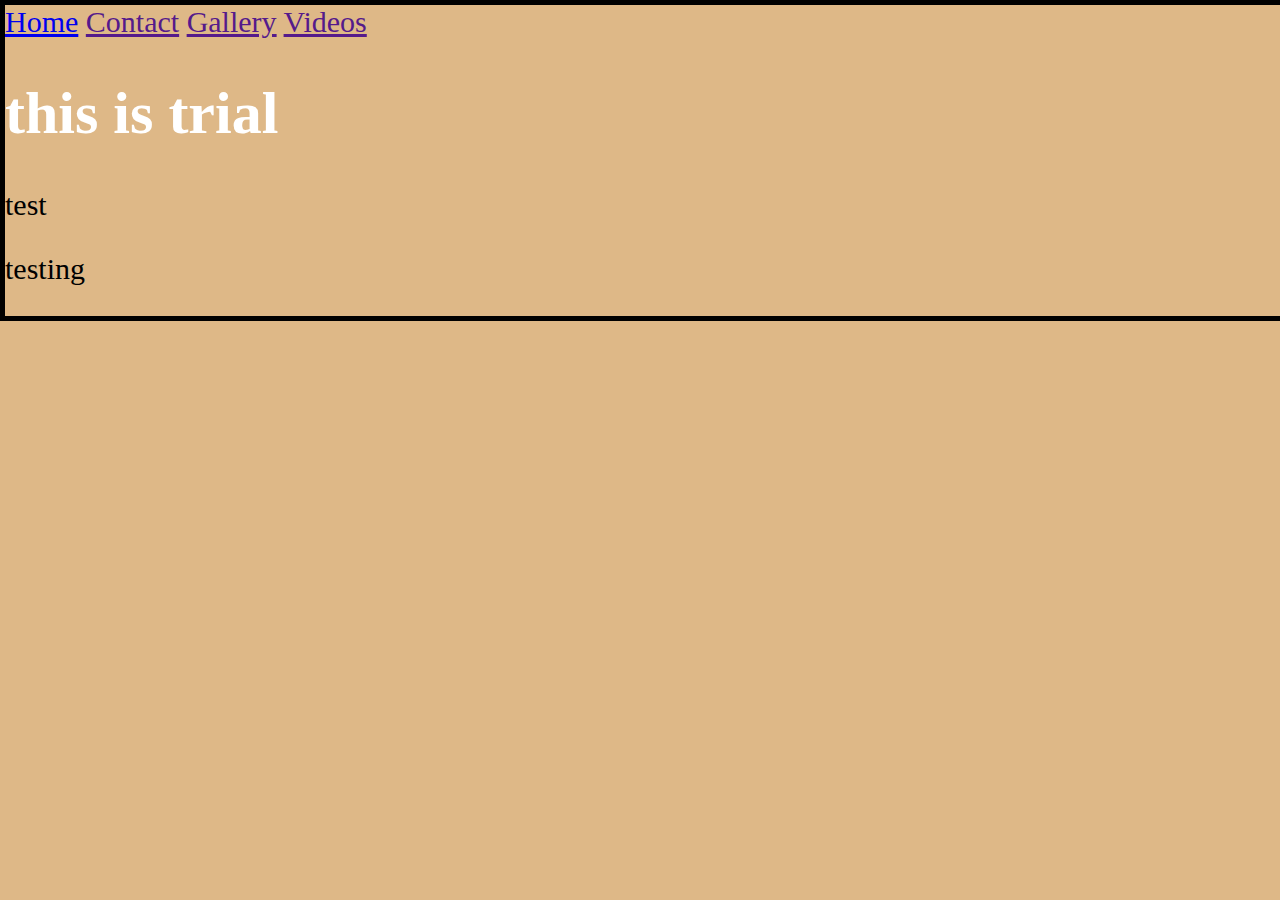
==== index.html @ d516c0f0 "Initial commit" ====
<!DOCTYPE html>
<html lang="en-NZ">

    <head>
        <meta charset="UTF-8">
        <meta name="viewport" content="width=device-width, initial-scale=1">
        <link rel="stylesheet" href="./style.css">


    </head>

    <body>
        <title>Trial</title>

        <div class="topnav">
            <div class="button">
                <a href="./index.html">Home</a>
                <a href="">Contact</a>
                <a href="">Gallery</a>
                <a href="">Videos</a>
            </div>
        </div>
        <section>
            <div class="header">

                <h1>this is trial</h1>
                <p>test</p>
            </div>
        </section>
        <article>
            <p>testing</p>

        </article>
    </body>

</html>
---- style.css ----
body {
    display: block;
    background-attachment: fixed;
    background-size: 100%;
    background-color: burlywood;
    background-position: center;
    width: 100%;
    height: 100%;
    border: 5px solid black;
    padding: 0px 0px;
    margin: 0px 0px;
    font-size: 30px;
    color: black;
}

topnav {
    
    background-attachment: fixed;
    background-color: white;
    background-size: 100%;
    border: 5px solid black;

}

header {
    display: -webkit-box;
    background-position: float;
    color: white;
}

h1 {
    display: block;
    background-size: fixed;
    border: 1% solid black;
    color: white;
}
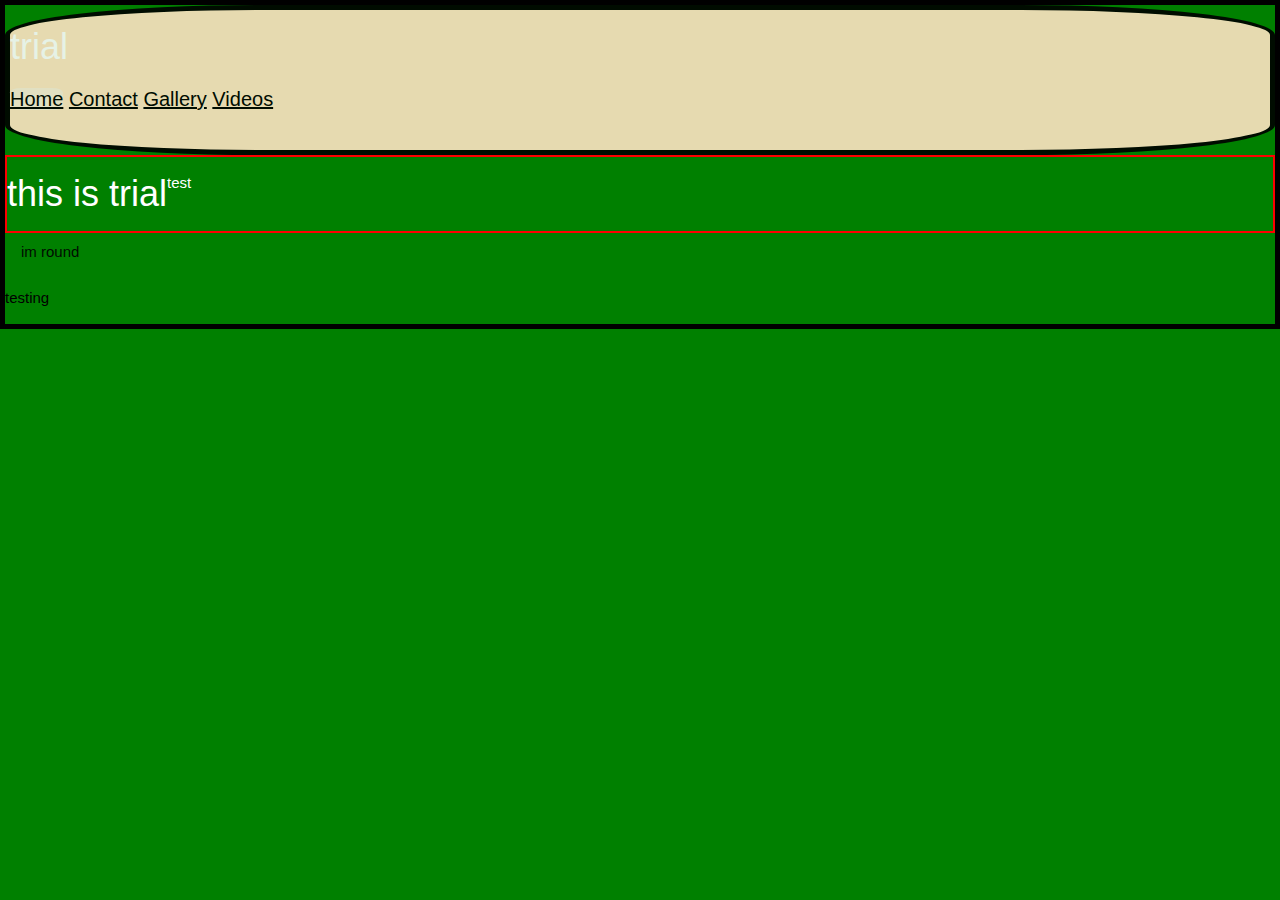
==== commit bf0e3baa: "updates" ====
--- a/index.html
+++ b/index.html
@@ -5,6 +5,7 @@
         <meta charset="UTF-8">
         <meta name="viewport" content="width=device-width, initial-scale=1">
         <link rel="stylesheet" href="./style.css">
+        <link rel="stylesheet" href="https://www.w3schools.com/w3css/4/w3.css">
 
 
     </head>
@@ -13,13 +14,15 @@
         <title>Trial</title>
 
         <div class="topnav">
+            <h1>trial</h1>
             <div class="button">
-                <a href="./index.html">Home</a>
+                <a style="background-color: antiquewhite; border-radius:20%;" href="./index.html">Home</a>
                 <a href="">Contact</a>
-                <a href="">Gallery</a>
+                <a href="./gallery.html">Gallery</a>
                 <a href="">Videos</a>
             </div>
         </div>
+
         <section>
             <div class="header">
 
@@ -28,6 +31,7 @@
             </div>
         </section>
         <article>
+            <button class="w3-btn w3-round">im round</button>
             <p>testing</p>
 
         </article>
--- a/style.css
+++ b/style.css
@@ -2,7 +2,7 @@
     display: block;
     background-attachment: fixed;
     background-size: 100%;
-    background-color: burlywood;
+    background-color: green;
     background-position: center;
     width: 100%;
     height: 100%;
@@ -13,18 +13,29 @@
     color: black;
 }
 
-topnav {
-    
-    background-attachment: fixed;
-    background-color: white;
-    background-size: 100%;
-    border: 5px solid black;
-
+* {
+    box-sizing: border-box;
 }
 
-header {
+.topnav {
+    background-position: center;
+    background-attachment: fixed;
+    background-color: bisque;
+    background-size: 100%;
+    width: 100%;
+    height: 150px;
+    margin-right: 5px;
+    border: 5px solid black;
+    border-radius: 20%;
+    opacity: 0.9;
+    font-size: 20px;
+}
+
+.header {
     display: -webkit-box;
     background-position: float;
+    background-color: green;
+    border: 2px solid red;
     color: white;
 }
 
@@ -33,4 +44,72 @@
     background-size: fixed;
     border: 1% solid black;
     color: white;
+}
+
+.btn {
+    position: fixed;
+    background-color: grey;
+    background-size: auto;
+    color: whitesmoke;
+}
+
+.dropdown {
+    display: block;
+    position: absolute;
+    color: white;
+    background-attachment: fixed;
+    background-color: rgba(0, 0, 0, 0.5);
+    border-radius: 25%;
+}
+
+.dropdown-content {
+    display: none;
+    position: relative;
+    background-color: rgba(0, 0, 0, 0.5);
+    background-size: 10px;
+    border-radius: 40%;
+    border: 4px double white;
+    width: auto;
+    height: auto;
+    font-size: 15px;
+    left: 100px;
+    z-index: 1;
+}
+button {
+    border-radius: 50%;
+    opacity: 0.9;
+}
+button:hover {
+    border-radius: 80%;
+    opacity: 0.1;
+}
+
+.dropdown:hover .dropdown-content {
+    display: block;
+}
+.gallery {
+    display:inline-block;
+    background-size: 100%;
+    background-position: center;
+    background-color: rgba(255, 255, 255, 0.5);
+    border-radius: 50%;
+    color: black;
+    font-size: 20px;
+    text-align: center;
+    margin: 5% 5%;
+    width: 600px;
+    height: 50px;
+}
+row  {
+    background-size: 100%;
+   background-color: blanchedalmond;
+   padding: 1% 2%;
+}
+
+.vid {
+
+    display: float;
+    background-size: 100%;
+    width: 50px;
+    height: 50px;
 }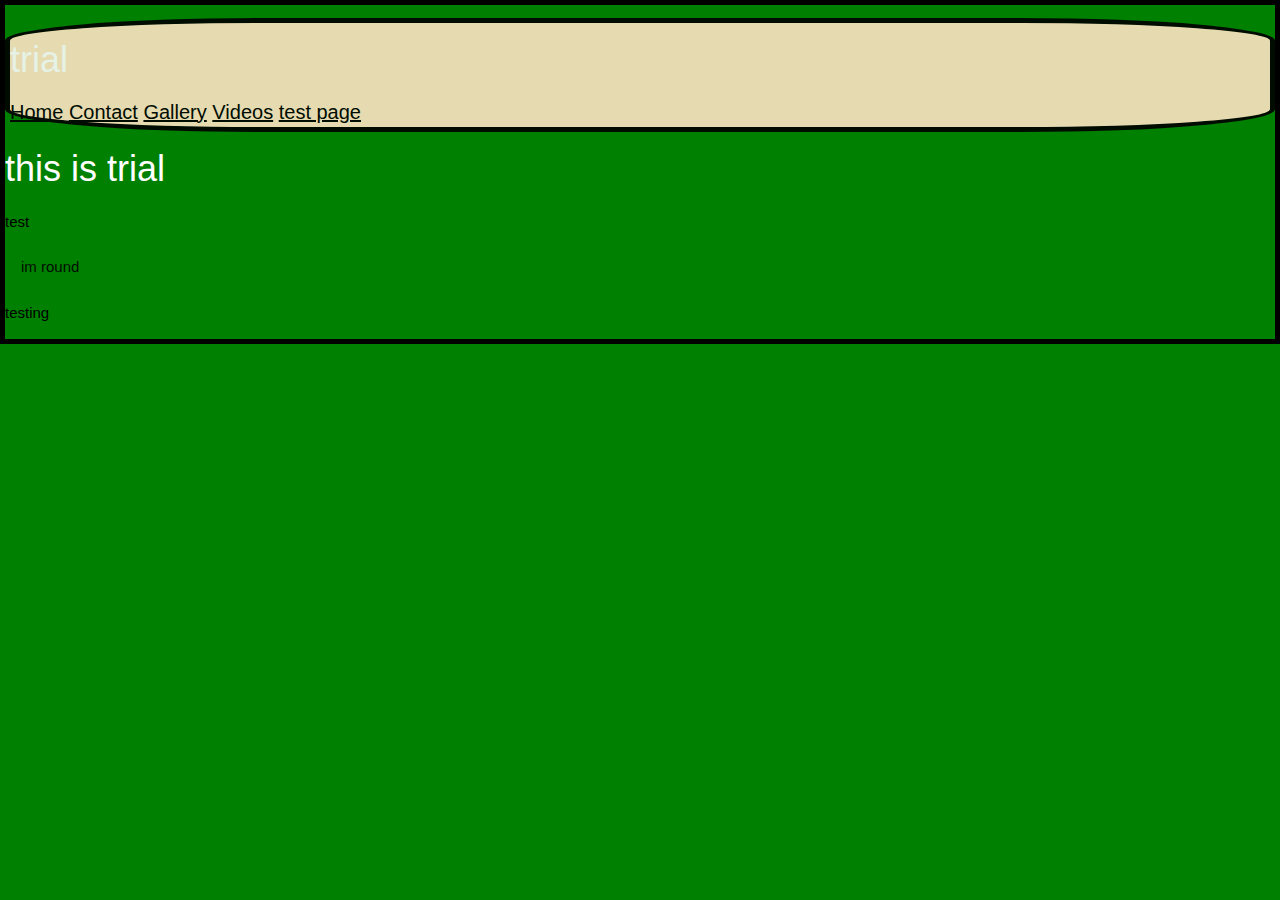
==== commit 9989ce16: "updates" ====
--- a/index.html
+++ b/index.html
@@ -16,10 +16,11 @@
         <div class="topnav">
             <h1>trial</h1>
             <div class="button">
-                <a style="background-color: antiquewhite; border-radius:20%;" href="./index.html">Home</a>
-                <a href="">Contact</a>
+                <a href="./index.html">Home</a>
+                <a href="./test page.html">Contact</a>
                 <a href="./gallery.html">Gallery</a>
                 <a href="">Videos</a>
+                <a href="./test page.html">test page</a>
             </div>
         </div>
 
--- a/style.css
+++ b/style.css
@@ -1,11 +1,11 @@
 body {
     display: block;
-    background-attachment: fixed;
+    background-attachment: scroll;
     background-size: 100%;
     background-color: green;
     background-position: center;
     width: 100%;
-    height: 100%;
+    height: 10%;
     border: 5px solid black;
     padding: 0px 0px;
     margin: 0px 0px;
@@ -18,25 +18,28 @@
 }
 
 .topnav {
+    display: inline-block;
     background-position: center;
     background-attachment: fixed;
     background-color: bisque;
     background-size: 100%;
     width: 100%;
-    height: 150px;
-    margin-right: 5px;
+    height: 15%;
+    margin-top: 1%;
     border: 5px solid black;
     border-radius: 20%;
     opacity: 0.9;
     font-size: 20px;
 }
 
-.header {
+header {
     display: -webkit-box;
-    background-position: float;
-    background-color: green;
+    background-position: fixed;
+    background-color: beige;
     border: 2px solid red;
-    color: white;
+    font-size: 100px;
+    color: black;
+    text-align: center;
 }
 
 h1 {
@@ -63,10 +66,10 @@
 }
 
 .dropdown-content {
-    display: none;
+    display: hidden;
     position: relative;
     background-color: rgba(0, 0, 0, 0.5);
-    background-size: 10px;
+    background-size: 100%;
     border-radius: 40%;
     border: 4px double white;
     width: auto;
@@ -75,10 +78,12 @@
     left: 100px;
     z-index: 1;
 }
+
 button {
     border-radius: 50%;
     opacity: 0.9;
 }
+
 button:hover {
     border-radius: 80%;
     opacity: 0.1;
@@ -87,25 +92,35 @@
 .dropdown:hover .dropdown-content {
     display: block;
 }
+
 .gallery {
-    display:inline-block;
+    display: block;
     background-size: 100%;
     background-position: center;
     background-color: rgba(255, 255, 255, 0.5);
-    border-radius: 50%;
+    border-radius: 10%;
     color: black;
     font-size: 20px;
     text-align: center;
-    margin: 5% 5%;
-    width: 600px;
-    height: 50px;
-}
-row  {
-    background-size: 100%;
-   background-color: blanchedalmond;
-   padding: 1% 2%;
+    margin: 2% 25%;
+    width: 30%;
+    height: 1%;
 }
 
+.row {
+    display:block;
+    background-position: center;
+    background-size: 100%;
+    background-color: blanchedalmond;
+    padding: 1% 2%;
+    width: 10%;
+    height: 5%;
+    opacity: 0.3;
+}
+.row:hover {
+opacity: 1.0;
+
+}
 .vid {
 
     display: float;
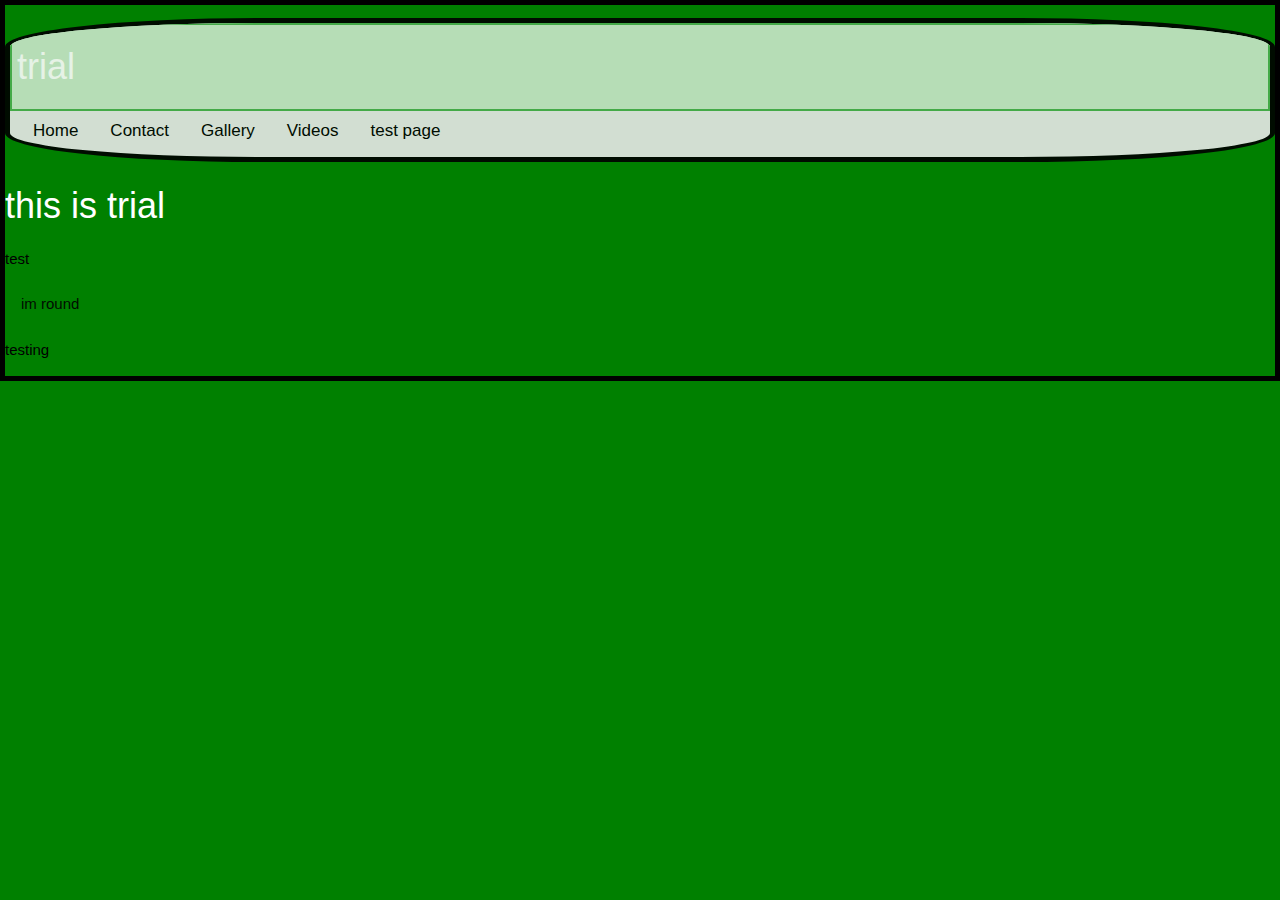
==== commit 526a1e41: "updates" ====
--- a/index.html
+++ b/index.html
@@ -1,41 +1,43 @@
 <!DOCTYPE html>
 <html lang="en-NZ">
 
-    <head>
-        <meta charset="UTF-8">
-        <meta name="viewport" content="width=device-width, initial-scale=1">
-        <link rel="stylesheet" href="./style.css">
-        <link rel="stylesheet" href="https://www.w3schools.com/w3css/4/w3.css">
+<head>
+    <meta charset="UTF-8">
+    <meta name="viewport" content="width=device-width, initial-scale=1">
+    <link rel="stylesheet" href="./style.css">
+    <link rel="stylesheet" href="https://www.w3schools.com/w3css/4/w3.css">
 
 
-    </head>
+</head>
 
-    <body>
-        <title>Trial</title>
+<body>
+    <title>Trial</title>
 
         <div class="topnav">
-            <h1>trial</h1>
-            <div class="button">
-                <a href="./index.html">Home</a>
-                <a href="./test page.html">Contact</a>
-                <a href="./gallery.html">Gallery</a>
-                <a href="">Videos</a>
-                <a href="./test page.html">test page</a>
+            <div class="sticky">
+                <h1>trial</h1>
+                <div class="button">
+                    <a href="./index.html">Home</a>
+                    <a href="./test page.html">Contact</a>
+                    <a href="./gallery.html">Gallery</a>
+                    <a href="">Videos</a>
+                    <a href="./test page.html">test page</a>
+                </div>
             </div>
         </div>
 
         <section>
-            <div class="header">
 
-                <h1>this is trial</h1>
-                <p>test</p>
-            </div>
-        </section>
-        <article>
-            <button class="w3-btn w3-round">im round</button>
-            <p>testing</p>
 
-        </article>
-    </body>
+            <h1>this is trial</h1>
+            <p>test</p>
+    </div>
+    </section>
+    <article>
+        <button class="w3-btn w3-round">im round</button>
+        <p>testing</p>
+
+    </article>
+</body>
 
 </html>--- a/style.css
+++ b/style.css
@@ -16,8 +16,16 @@
 * {
     box-sizing: border-box;
 }
-
+.sticky {
+    position: -webkit-sticky;
+    position: sticky;
+    top: 0;
+    padding: 5px;
+    background-color: #cae8ca;
+    border: 2px solid #4CAF50;
+  }
 .topnav {
+    overflow: hidden;
     display: inline-block;
     background-position: center;
     background-attachment: fixed;
@@ -30,7 +38,75 @@
     border-radius: 20%;
     opacity: 0.9;
     font-size: 20px;
-}
+    background-color: #e9e9e9;
+    position: sticky;
+  }
+  
+  .topnav a {
+    float: left;
+    display: block;
+    color: black;
+    text-align: center;
+    padding: 14px 16px;
+    text-decoration: none;
+    font-size: 17px;
+  }
+  
+  .topnav a:hover {
+    background-color: #ddd;
+    color: black;
+    opacity: 1.0;
+  }
+  
+  .topnav a.active {
+    background-color: #2196F3;
+    color: white;
+  }
+  
+  .topnav .login-container {
+    float: right;
+  }
+  
+  .topnav input[type=text] {
+    padding: 6px;
+    margin-top: 8px;
+    font-size: 17px;
+    border: none;
+    width:120px;
+  }
+  
+  .topnav .login-container button {
+    float: right;
+    padding: 6px 10px;
+    margin-top: 8px;
+    margin-right: 16px;
+    background-color: #555;
+    color: white;
+    font-size: 17px;
+    border: none;
+    cursor: pointer;
+  }
+  
+  .topnav .login-container button:hover {
+    background-color: green;
+  }
+  
+  @media screen and (max-width: 600px) {
+    .topnav .login-container {
+      float: none;
+    }
+    .topnav a, .topnav input[type=text], .topnav .login-container button {
+      float: none;
+      display: block;
+      text-align: left;
+      width: 100%;
+      margin: 0;
+      padding: 14px;
+    }
+    .topnav input[type=text] {
+      border: 1px solid #ccc;  
+    }
+  }
 
 header {
     display: -webkit-box;
@@ -48,7 +124,21 @@
     border: 1% solid black;
     color: white;
 }
-
+.relative {
+    position: relative;
+    width: 400px;
+    height: 200px;
+    border: 3px solid #73AD21;
+  } 
+  
+.absolute {
+    position: absolute;
+    top: 80px;
+    right: 0;
+    width: 200px;
+    height: 100px;
+    border: 3px solid #73AD21;
+  }
 .btn {
     position: fixed;
     background-color: grey;
@@ -57,7 +147,7 @@
 }
 
 .dropdown {
-    display: block;
+    display: hidden;
     position: absolute;
     color: white;
     background-attachment: fixed;
@@ -66,16 +156,16 @@
 }
 
 .dropdown-content {
-    display: hidden;
+    display: absolute;
     position: relative;
     background-color: rgba(0, 0, 0, 0.5);
     background-size: 100%;
     border-radius: 40%;
     border: 4px double white;
-    width: auto;
+    width: 50px;
     height: auto;
     font-size: 15px;
-    left: 100px;
+    left: 500px;
     z-index: 1;
 }
 
@@ -85,7 +175,7 @@
 }
 
 button:hover {
-    border-radius: 80%;
+    border-radius: 40%;
     opacity: 0.1;
 }
 
@@ -94,7 +184,7 @@
 }
 
 .gallery {
-    display: block;
+    display: inline-block;
     background-size: 100%;
     background-position: center;
     background-color: rgba(255, 255, 255, 0.5);
@@ -107,24 +197,58 @@
     height: 1%;
 }
 
-.row {
-    display:block;
-    background-position: center;
-    background-size: 100%;
-    background-color: blanchedalmond;
-    padding: 1% 2%;
-    width: 10%;
-    height: 5%;
-    opacity: 0.3;
-}
+
+
 .row:hover {
-opacity: 1.0;
-
-}
+    opacity: 1.0;
+
+}
+
 .vid {
 
     display: float;
     background-size: 100%;
     width: 50px;
     height: 50px;
-}+}
+
+.content {
+width: 100%;
+    background-color: white;
+    padding: 10px;
+}
+.row {
+    margin: 8px -16px;
+  }
+  
+  /* Add padding BETWEEN each column (if you want) */
+  .row,
+  .row > .column {
+    padding: 8px;
+  }
+  
+  /* Create four equal columns that floats next to each other */
+  .column {
+    float: left;
+    width: 15%;
+  }
+  
+  /* Clear floats after rows */
+  .row:after {
+    content: "";
+    display: table;
+    clear: both;
+  }
+/* Responsive layout - makes a two column-layout instead of four columns */
+@media screen and (max-width: 900px) {
+    .column {
+      width: 50%;
+    }
+  }
+  
+  /* Responsive layout - makes the two columns stack on top of each other instead of next to each other */
+  @media screen and (max-width: 600px) {
+    .column {
+      width: 100%;
+    }
+  }